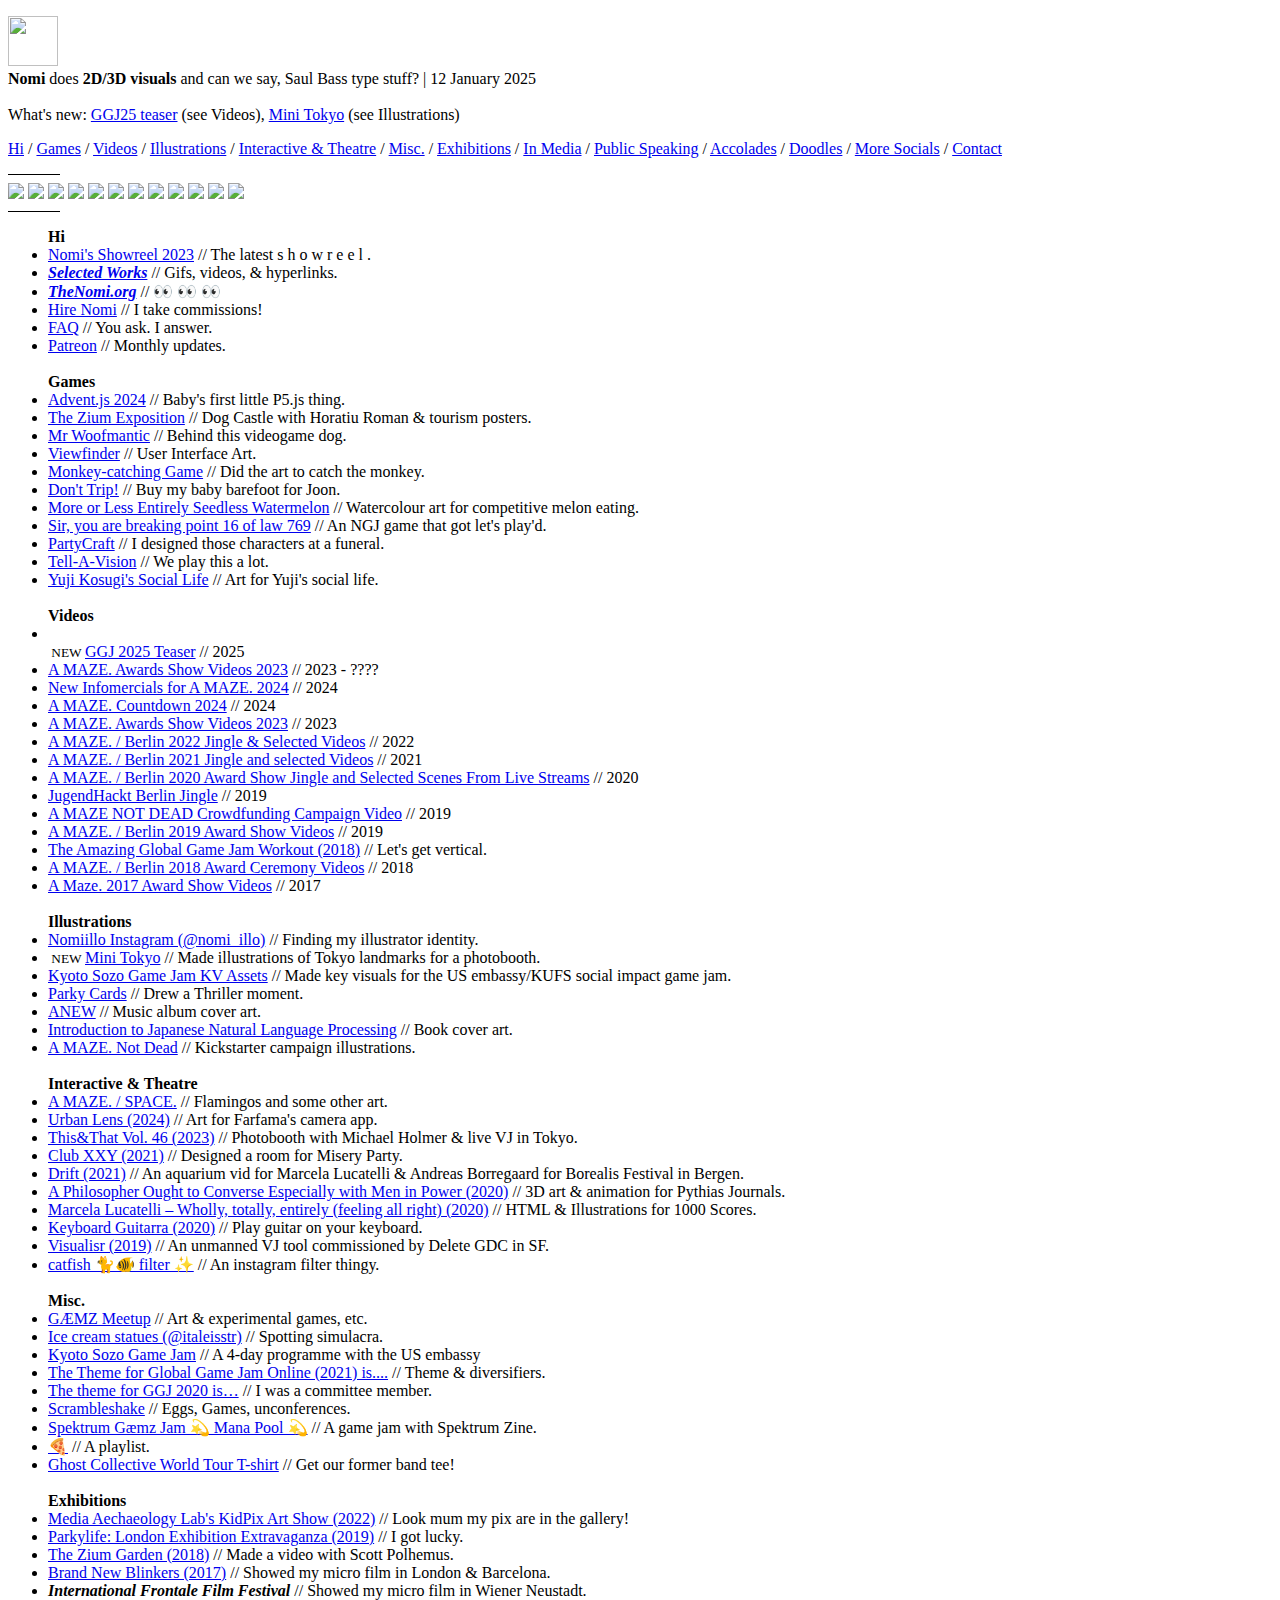
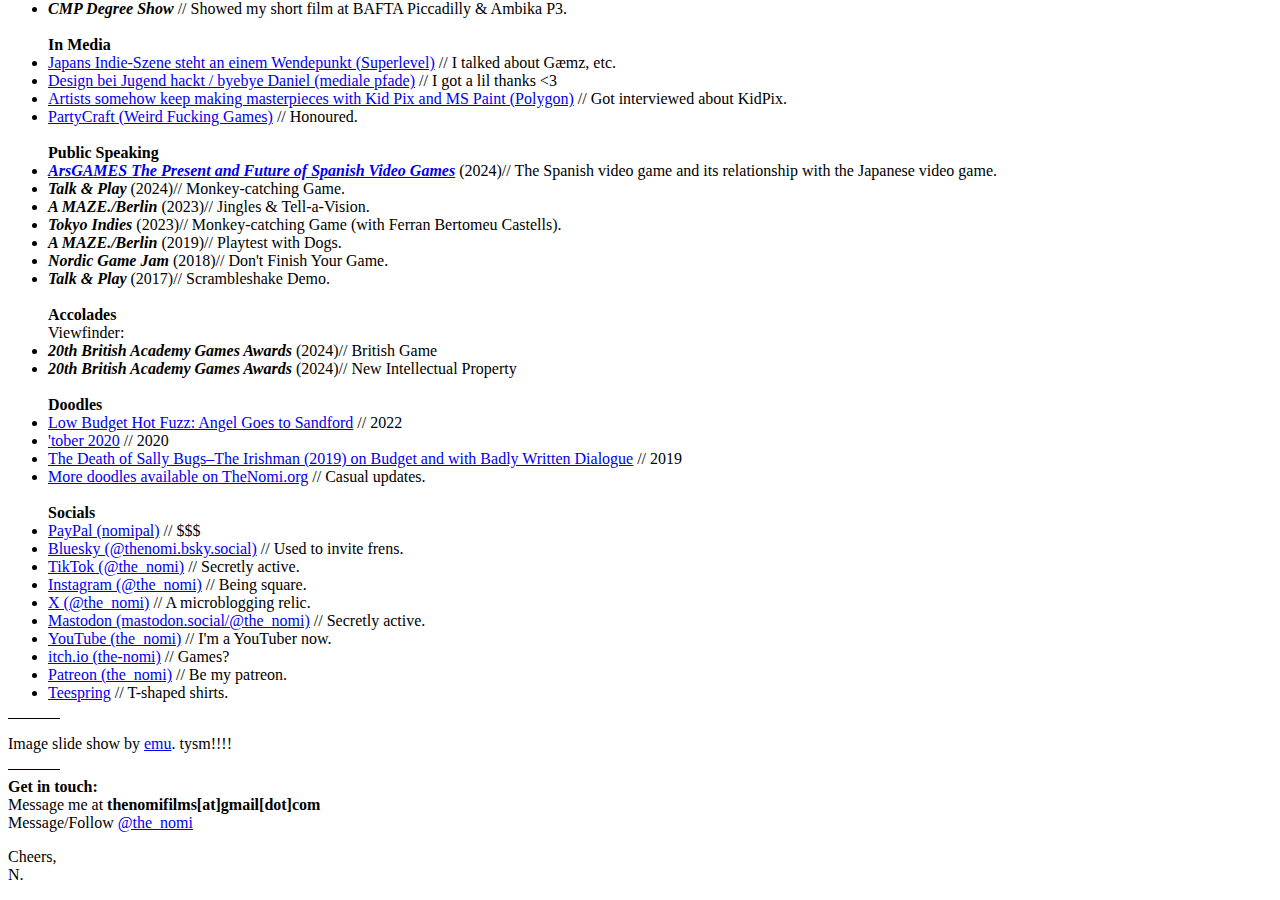
==== index.html @ f28f1448 "Update index.html" ====
<!DOCTYPE html>
<html>
  <head>
    <meta charset="UTF-8">
    <title>TheNomi.com</title>
      <meta name="description" content="A portfolio website for Nomi">
  <meta name="author" content="Nomi">
<meta property="og:site_name" content="TheNomi.com" />
<meta property="og:url" content="https://www.thenomi.com/" />
<meta property="og:description" 
  content="A portfolio website for Nomi." />
<meta property="og:image" content="https://www.thenomi.com/nomifilmswhite.png" />
	  
<link href="https://www.thenomi.com/style.css" rel="stylesheet" type="text/css" media="all">
<link rel="apple-touch-icon" sizes="180x180" href="favicon_package_v0.16/apple-touch-icon.png">
<link rel="icon" type="image/png" sizes="32x32" href="favicon_package_v0.16/favicon-32x32.png">
<link rel="icon" type="image/png" sizes="16x16" href="favicon_package_v0.16/favicon-16x16.png">
<link rel="manifest" href="favicon_package_v0.16/site.webmanifest">
<link rel="mask-icon" href="favicon_package_v0.16/safari-pinned-tab.svg" color="#0b05bb">
<meta name="msapplication-TileColor" content="#0b05bb">
<meta name="theme-color" content="#ffffff">
<script src="https://kit.fontawesome.com/9138d14f06.js" crossorigin="anonymous"></script>
  </head>
  <body>
  <div class="content">
    <p>
    <img src="https://www.thenomi.com/nomifilmswhite.png" width=50 height=50/>
<br />
      <strong>Nomi</strong> does <strong>2D/3D visuals</strong> and can we say, Saul Bass type stuff? | 12 January 2025
<br />
<a class="icon" href="https://bsky.app/profile/thenomi.bsky.social"><i class="fa-brands fa-bluesky"></i></a>
<a class="icon" href="https://www.instagram.com/the_nomi/"><i class="fa-brands fa-instagram"></i></a>
<a class="icon" href="https://www.youtube.com/@the_nomi"><i class="fa-brands fa-youtube"></i></a>
<a class="icon" href="https://www.patreon.com/c/the_nomi"><i class="fa-brands fa-patreon"></i></a>
<a href="https://www.paypal.com/paypalme/nomipal"><i class="fa-brands fa-paypal"></i></a>
<br />What's new: <a href="https://www.youtube.com/watch?v=Ku_IZLA-rEs">GGJ25 teaser</a> (see Videos), <a href="https://www.thenomi.org/post/772462156451020800/mini-tokyo-for-michael-holmesblue-lion-tokyo">Mini Tokyo</a> (see Illustrations)
 <p><a href="#hi">Hi</a> / <a href="#games">Games</a> / <a href="#vids">Videos</a> / <a href="#illos">Illustrations</a> / <a href="#theatres">Interactive & Theatre</a> / <a href="#misc">Misc.</a> / <a href="#exhibits">Exhibitions</a> / <a href="#press">In Media</a> / <a href="#talks">Public Speaking</a> / <a href="#awards">Accolades</a> / <a href="#doodles">Doodles</a>  / <a href="#socials">More Socials</a> /  <a href="#contact">Contact</a></p>
<hr size=1 color=#000 width="50" align="left">
     <div class="showcase">
	 <img src="https://i.imgur.com/Ihv8t44.png">
	<img src="https://i.imgur.com/AspaBAz.png">
  	<img src="https://i.imgur.com/bZU9kv1.jpg">
 	 <img src="https://i.imgur.com/XIl1Euw.png">
  	<img src="https://i.imgur.com/VKNkK71.png">
  	<img src="https://i.imgur.com/jDGgbqI.jpeg">
 	 <img src="https://i.imgur.com/fDbg6NY.png">
  	<img src="https://i.imgur.com/qH9j7Bg.png">
 	 <img src="https://i.imgur.com/H7re2Xc.png">
 	 <img src="https://i.imgur.com/gguBTGF.png">
 	 <img src="https://i.imgur.com/5BTBdmk.jpg">
 	 <img src="https://i.imgur.com/bIGaFX5.png">
 </div>
<hr size=1 color=#000 width="50" align="left">
<ul>
<!-- default -->
<a name="hi" style="color:#000; text-decoration:none;"><span style="font-weight:800;">Hi</span></a>
<li><a class="em" href="https://youtu.be/Iofvjh3fsGM">Nomi's Showreel 2023</a> // The latest s h o w r e e l .</li>
<li><a class="em" href="http://www.thenomi.com/selectedworks.html"><i><b>Selected Works</b></i></a> // Gifs, videos, & hyperlinks.</li>
<li><a class="em" href="http://www.thenomi.org"><i><b>TheNomi.org</b></i></a> // 👀 👀 👀</li>
<li><a class="em" href="https://docs.google.com/forms/d/e/1FAIpQLSczaXz1VG6qEe-CLRkIPqwg05jYuFfMPUuPrjQTqJegX9LgoQ/viewform">Hire Nomi</a> // I take commissions!</li>
<li><a class="em" href="http://www.thenomi.com/faq.html">FAQ</a> // You ask. I answer.</li>
<li><a class="em" href="https://www.patreon.com/c/the_nomi">Patreon</a> // Monthly updates.</li>
<br />
<!-- games -->
<a name="games" style="color:#000; text-decoration:none;"><span style="font-weight:800;">Games</span></a>
<br />
<li><a class="em" href="https://adventjs.itch.io/adventjs-2024">Advent.js 2024</a> // Baby's first little P5.js thing.</li>
<li><a class="em" href="https://theziumsociety.itch.io/the-zium-exposition">The Zium Exposition</a> // Dog Castle with Horatiu Roman & tourism posters.</li>
<li><a class="em" href="https://linktr.ee/mrwoofmantic">Mr Woofmantic</a> // Behind this videogame dog.</li>
<li><a class="em" href="viewfinder.html">Viewfinder</a> // User Interface Art.</li>
<li><a class="em" href="https://liliumtaiwan.itch.io/monkey">Monkey-catching Game</a> // Did the art to catch the monkey.</li>
<li><a class="em" href="https://noodlecake.com/games/dont-trip/">Don't Trip!</a> // Buy my baby barefoot for Joon.</li>
<li><a class="em" href="https://preeps.itch.io/more-or-less-entirely-seedless-watermelon">More or Less Entirely Seedless Watermelon</a> // Watercolour art for competitive melon eating.</li>
<li><a class="em" href="https://the-nomi.itch.io/sir-you-are-breaking-point-16-of-law-769">Sir, you are breaking point 16 of law 769</a> // An NGJ game that got let's play'd.</li>
<li><a class="em" href="https://nothke.itch.io/partycraft">PartyCraft</a> // I designed those characters at a funeral.</li>
<li><a class="em" href="https://the-nomi.itch.io/tell-a-vision">Tell-A-Vision</a> // We play this a lot.</li>
<li><a class="em" href="https://yuji.itch.io/social-life">Yuji Kosugi's Social Life</a> // Art for Yuji's social life.</li>
<br />
<!-- vids -->
<a name="vids" style="color:#000; text-decoration:none;"><span style="font-weight:800;">Videos</span></a>
<br />
<li></li><span class="blink"><small>&nbsp;NEW&nbsp;</small></span><a class="em" href="https://youtu.be/Ku_IZLA-rEs">GGJ 2025 Teaser</a> // 2025</li>
<li><a class="em" href="https://youtu.be/JctMmLUa8xo?si=fgvcHIWpDdJl6vQ5">A MAZE. Awards Show Videos 2023</a> // 2023 - ????</li>
<li><a class="em" href="https://www.youtube.com/watch?v=qSPlO6oYVMs">New Infomercials for A MAZE. 2024</a> // 2024</li>
<li><a class="em" href="https://www.youtube.com/watch?v=WpRq9m79d1o">A MAZE. Countdown 2024</a> // 2024</li>
<li><a class="em" href="https://www.youtube.com/watch?v=JctMmLUa8xo">A MAZE. Awards Show Videos 2023</a> // 2023</li>
<li><a class="em" href="https://www.youtube.com/watch?v=3ywYpEEGjkQ">A MAZE. / Berlin 2022 Jingle & Selected Videos</a> // 2022</li>
<li><a class="em" href="https://www.youtube.com/watch?v=TRoctl3W2CY">A MAZE. / Berlin 2021 Jingle and selected Videos</a> // 2021</li>
<li><a class="em" href="https://www.youtube.com/watch?v=gdLl993M2-o">A MAZE. / Berlin 2020 Award Show Jingle and Selected Scenes From Live Streams</a> // 2020</li>
<li><a class="em" href="https://www.youtube.com/watch?v=gdLl993M2-o">JugendHackt Berlin Jingle</a> // 2019</li>
<li><a class="em" href="https://www.youtube.com/watch?v=qgspG53-900">A MAZE NOT DEAD Crowdfunding Campaign Video</a> // 2019</li>
<li><a class="em" href="https://www.youtube.com/watch?v=vqEWQsGcTUg">A MAZE. / Berlin 2019 Award Show Videos</a> // 2019</li>
<li><a class="em" href="https://www.youtube.com/watch?v=sVcFy2Fg3bg&ab_channel=Nomi">The Amazing Global Game Jam Workout (2018)</a> // Let's get vertical.</li>
<li><a class="em" href="https://www.youtube.com/watch?v=TcguaJoANzA">A MAZE. / Berlin 2018 Award Ceremony Videos</a> // 2018</li>
<li><a class="em" href="https://www.youtube.com/watch?v=Wb0-JqYuwvw">A Maze. 2017 Award Show Videos</a> // 2017</li>
<br />
<!-- illos -->
<a name="illos" style="color:#000; text-decoration:none;"><span style="font-weight:800;">Illustrations</span></a>
<br />
<li><a class="em" href="https://www.instagram.com/nomi_illo/">Nomiillo Instagram (@nomi_illo)</a> // Finding my illustrator identity.</li>
<li><span class="blink"><small>&nbsp;NEW&nbsp;</small></span><a class="em" href="https://www.thenomi.org/post/772462156451020800/mini-tokyo-for-michael-holmesblue-lion-tokyo">Mini Tokyo</a> // Made illustrations of Tokyo landmarks for a photobooth.</li>
<li><a class="em" href="https://thenomi.neocities.org/kyotoassets">Kyoto Sozo Game Jam KV Assets</a> // Made key visuals for the US embassy/KUFS social impact game jam.</li>
<li><a class="em" href="https://www.parkylife.com/freebie-2">Parky Cards</a> // Drew a Thriller moment.</li>
<li><a class="em" href="https://marcelalucatelli.bandcamp.com/album/anew">ANEW</a> // Music album cover art.</li>
<li><a class="em" href="https://www.japanesenlp.com/">Introduction to Japanese Natural Language Processing</a> // Book cover art.</li>
<li><a class="em" href="https://www.kickstarter.com/projects/amazeberlin/a-maze-not-dead">A MAZE. Not Dead</a> // Kickstarter campaign illustrations.</li>
<br />
<!-- theatres -->
<a name="theatres" style="color:#000; text-decoration:none;"><span style="font-weight:800;">Interactive & Theatre</span></a>
<br />
<li><a class="em" href="https://a-maze.itch.io/amazespace/">A MAZE. / SPACE.</a> // Flamingos and some other art.</li>
<li><a class="em" href="https://www.urbanlens.city/">Urban Lens (2024)</a> // Art for Farfama's camera app.</li>
<li><a class="em" href="https://www.thenomi.org/post/712456298235625472/photo-booth-illustration-my-good-photographer">This&That Vol. 46 (2023)</a> // Photobooth with Michael Holmer & live VJ in Tokyo.</li>
<li><a class="em" href="https://www.tessaratuszynska.com/work/club-xxy">Club XXY (2021)</a> // Designed a room for Misery Party.</li>
<li><a class="em" href="https://vimeo.com/542027004">Drift (2021)</a> // An aquarium vid for Marcela Lucatelli & Andreas Borregaard for Borealis Festival in Bergen.</li>
<li><a class="em" href="https://philosopher.marcelalucatelli.co/">A Philosopher Ought to Converse Especially with Men in Power (2020)</a> // 3D art & animation for Pythias Journals.</li>
<li><a class="em" href="https://1000scores.com/portfolio-items/marcela-lucatelli-wholly-totally-entirely-feeling-all-right/">Marcela Lucatelli – Wholly, totally, entirely (feeling all right) (2020)</a> // HTML & Illustrations for 1000 Scores.</li>
<li><a class="em" href="https://fonserbc.itch.io/keyboard-guitarra">Keyboard Guitarra (2020)</a> // Play guitar on your keyboard.</li>
<li><a class="em" href="https://www.youtube.com/watch?app=desktop&v=GjeyEd53iD8&ab_channel=Nomi">Visualisr (2019)</a> // An unmanned VJ tool commissioned by Delete GDC in SF.</li>
<li><a class="em" href="https://www.thenomi.org/post/696973300648345600/catfish-filter-first-filter-in-a-while">catfish 🐈🐠 filter ✨</a> // An instagram filter thingy.</li>
<br />
<!-- misc -->
<a name="misc" style="color:#000; text-decoration:none;"><span style="font-weight:800;">Misc.</span></a>
<br />
<li><a class="em" href="https://gaemz.carrd.co/">GÆMZ Meetup</a> // Art & experimental games, etc.</li>
<li><a class="em" href="https://www.instagram.com/italeisstr">Ice cream statues (@italeisstr)</a> // Spotting simulacra.</li>
<li><a class="em" href="https://kyotogamejam.com/">Kyoto Sozo Game Jam</a> // A 4-day programme with the US embassy</li>
<li><a class="em" href="https://v3.globalgamejam.org/news/theme-global-game-jam-online-2021">The Theme for Global Game Jam Online (2021) is....</a> // Theme & diversifiers.</li>
<li><a class="em" href="https://v3.globalgamejam.org/news/theme-ggj-2020-%E2%80%A6">The theme for GGJ 2020 is…</a> // I was a committee member.</li>
<li><a class="em" href="https://preeps.itch.io/scrambleshake/">Scrambleshake</a> // Eggs, Games, unconferences.</li>
<li><a class="em" href="https://itch.io/jam/tokyo-gaemzu-jam">Spektrum Gæmz Jam 💫 Mana Pool 💫</a> // A game jam with Spektrum Zine.</li>
<li><a class="em" href="https://open.spotify.com/playlist/1mKOKTutd2GUfMTr5Ayp4H?si=c485f671e4d54dd6&utm_medium=share&utm_source=linktree&nd=1&dlsi=d1a4eb141f33491a">🍕</a> // A playlist.</li>
	<li><a class="em" href="https://www.etsy.com/listing/1749392218/ghost-collective-world-tour-t-shirt">Ghost Collective World Tour T-shirt</a> // Get our former band tee!</li>
<br />
<!-- exhibits -->
<a name="exhibits" style="color:#000; text-decoration:none;"><span style="font-weight:800;">Exhibitions</span></a>
<li><a class="em" href="https://newart.city/show/media-archaeology-lab-kidpix-show">Media Aechaeology Lab's KidPix Art Show (2022)</a> // Look mum my pix are in the gallery!</li>
<li><a class="em" href="https://www.parkylife.com/news/london-exhibition-extravaganza">Parkylife: London Exhibition Extravaganza (2019)</a> // I got lucky.</li>
<li><a class="em" href="https://theziumsociety.itch.io/the-zium-garden">The Zium Garden (2018)</a> // Made a video with Scott Polhemus.</li>
<li><a class="em" href="https://x.com/BrandNewBlinker/status/915877257268334593">Brand New Blinkers (2017)</a> // Showed my micro film in London & Barcelona.</li>
<li><em style="font-weight:bold;">International Frontale Film Festival</em> // Showed my micro film in Wiener Neustadt.</li>
<li><em style="font-weight:bold;">CMP Degree Show</em> // Showed my short film at BAFTA Piccadilly & Ambika P3.</li>
<br />
<!-- press -->
<a name="press" style="color:#000; text-decoration:none;"><span style="font-weight:800;">In Media</span></a>
<li><a class="em" href="https://www.superlevel.de/gaemz-meetup-asobu-indiegames-japan/">Japans Indie-Szene steht an einem Wendepunkt (Superlevel)</a> // I talked about Gæmz, etc.</li>
<li><a class="em" href="https://medialepfade.org/2021/03/design-bei-jugend-hackt-byebye-daniel/">Design bei Jugend hackt / byebye Daniel (mediale pfade)</a> // I got a lil thanks <3</li>
<li><a class="em" href="https://www.polygon.com/23273561/kid-pix-ms-paint-masterpieces">Artists somehow keep making masterpieces with Kid Pix and MS Paint (Polygon)</a> // Got interviewed about KidPix.</li>
<li><a class="em" href="https://wfgames.net/games/partycraft/">PartyCraft (Weird Fucking Games)</a> // Honoured.</li>
<br />
<!-- talks -->
<a name="talks" style="color:#000; text-decoration:none;"><span style="font-weight:800;">Public Speaking</span></a>
<br />
<li><em style="font-weight:bold;"><a href="https://www.youtube.com/watch?v=Ew02TBfqWlc">ArsGAMES The Present and Future of Spanish Video Games</a></em> (2024)// The Spanish video game and its relationship with the Japanese video game.</li>
<li><em style="font-weight:bold;">Talk & Play</em> (2024)// Monkey-catching Game.</li>
<li><em style="font-weight:bold;">A MAZE./Berlin</em> (2023)// Jingles & Tell-a-Vision.</li>
<li><em style="font-weight:bold;">Tokyo Indies</em> (2023)// Monkey-catching Game (with Ferran Bertomeu Castells).</li>
<li><em style="font-weight:bold;">A MAZE./Berlin</em> (2019)// Playtest with Dogs.</li>
<li><em style="font-weight:bold;">Nordic Game Jam</em> (2018)// Don't Finish Your Game.</li>
<li><em style="font-weight:bold;">Talk & Play</em> (2017)// Scrambleshake Demo.</li>
<br />
<!-- awards -->
<a name="awards" style="color:#000; text-decoration:none;"><span style="font-weight:800;">Accolades</span></a>
<br />
Viewfinder:
<li><em style="font-weight:bold;">20th British Academy Games Awards</em> (2024)// British Game</li>
<li><em style="font-weight:bold;">20th British Academy Games Awards</em> (2024)// New Intellectual Property</li>
<br />
<!-- doodles -->
<a name="doodles" style="color:#000; text-decoration:none;"><span style="font-weight:800;">Doodles</span></a>
<br />
<li><a class="em" href="https://www.youtube.com/watch?v=Lp1HJdR-pz8">Low Budget Hot Fuzz: Angel Goes to Sandford</a> // 2022</li>
<li><a class="em" href="https://www.youtube.com/watch?v=jcDy6ZgnoCo">'tober 2020</a> // 2020</li>
<li><a class="em" href="https://www.youtube.com/watch?v=j6lKDPXRLhY">The Death of Sally Bugs–The Irishman (2019) on Budget and with Badly Written Dialogue</a> // 2019</li>
<li><a class="em" href="https://www.thenomi.org/tagged/doodles">More doodles available on TheNomi.org</a> // Casual updates.</li>
<br />
<!-- socials -->
<a name="socials" style="color:#000; text-decoration:none;"><span style="font-weight:800;">Socials</span></a>
<br />
<li><a class="em" href="https://paypal.me/nomipal">PayPal (nomipal)</a> // $$$</li>
<li><a class="em" href="https://bsky.app/profile/thenomi.bsky.social">Bluesky (@thenomi.bsky.social)</a> // Used to invite frens.</li>
<li><a class="em" href="https://www.tiktok.com/@the_nomi">TikTok (@the_nomi)</a> // Secretly active.</li>
<li><a class="em" href="https://www.instagram.com/the_nomi/">Instagram (@the_nomi)</a> // Being square.</li>
<li><a class="em" href="https://x.com/the_nomi">X (@the_nomi)</a> // A microblogging relic.</li>
<li><a class="em" href="https://mastodon.social/@The_nomi">Mastodon (mastodon.social/@the_nomi)</a> // Secretly active.</li>
<li><a class="em" href="https://www.youtube.com/@the_nomi">YouTube (the_nomi)</a> // I'm a YouTuber now.</li>
<li><a class="em" href="https://the-nomi.itch.io">itch.io (the-nomi)</a> // Games?</li>
<li><a class="em" href="https://www.patreon.com/the_nomi">Patreon (the_nomi)</a> // Be my patreon.</li>
<li><a class="em" href="https://teespring.com/stores/nomis-store">Teespring</a> // T-shaped shirts.</li>
</ul>
	  <hr size=1 color=#000 width="50" align="left"></hr>
	    <p>
      Image slide show by <a href="https://emu.media/" class="strong">emu</a>. tysm!!!!
    </p>
<hr size=1 color=#000 width="50" align="left"></hr>
    <a name="contact" style="color:#000; text-decoration:none;"><span style="font-weight:800;">Get in touch:</span></a>
    <br/>
    Message me at <strong>thenomifilms[at]gmail[dot]com</strong>
    <br/>
    Message/Follow <a href="https://twitter.com/the_nomi" class="strong">@the_nomi</a>
    </p>
    <p>
    Cheers,
    <br />
    N.
    </p>
    </div>
  </body>
</html>
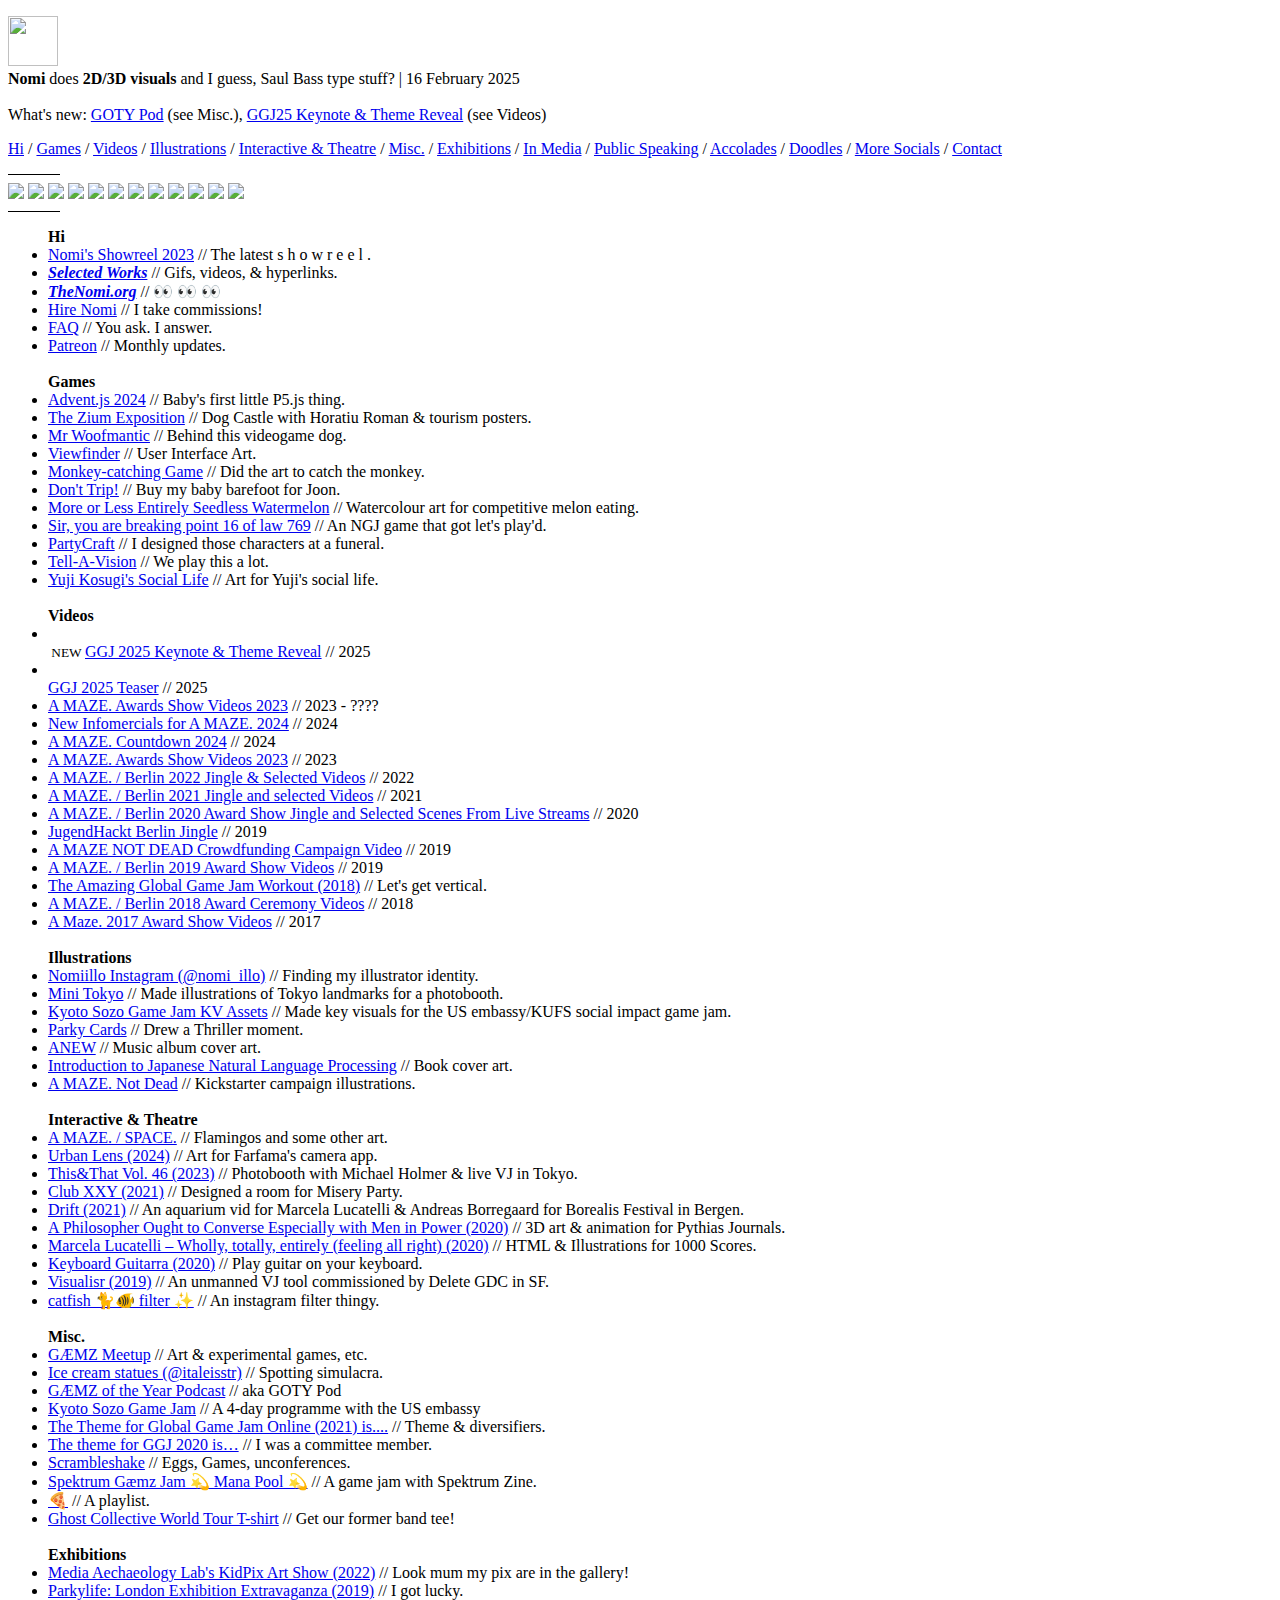
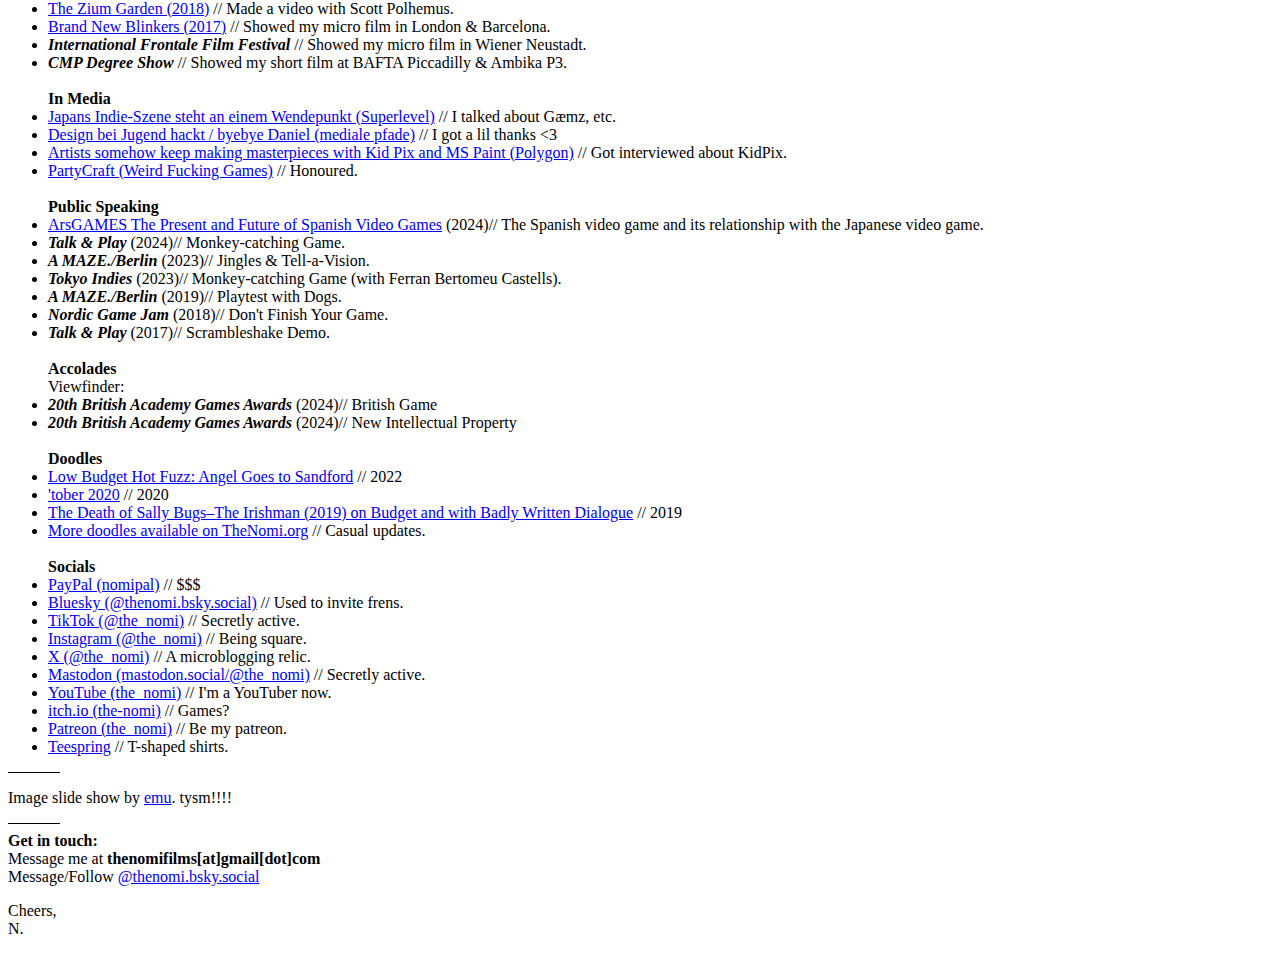
==== commit c0a127af: "Update index.html" ====
--- a/index.html
+++ b/index.html
@@ -20,20 +20,25 @@
 <meta name="msapplication-TileColor" content="#0b05bb">
 <meta name="theme-color" content="#ffffff">
 <script src="https://kit.fontawesome.com/9138d14f06.js" crossorigin="anonymous"></script>
+<script type="module" src="https://cdn.jsdelivr.net/npm/bsky-embed/dist/bsky-embed.es.js" async></script>
   </head>
   <body>
   <div class="content">
     <p>
     <img src="https://www.thenomi.com/nomifilmswhite.png" width=50 height=50/>
 <br />
-      <strong>Nomi</strong> does <strong>2D/3D visuals</strong> and can we say, Saul Bass type stuff? | 12 January 2025
+      <strong>Nomi</strong> does <strong>2D/3D visuals</strong> and I guess, Saul Bass type stuff? | 16 February 2025
 <br />
 <a class="icon" href="https://bsky.app/profile/thenomi.bsky.social"><i class="fa-brands fa-bluesky"></i></a>
 <a class="icon" href="https://www.instagram.com/the_nomi/"><i class="fa-brands fa-instagram"></i></a>
 <a class="icon" href="https://www.youtube.com/@the_nomi"><i class="fa-brands fa-youtube"></i></a>
 <a class="icon" href="https://www.patreon.com/c/the_nomi"><i class="fa-brands fa-patreon"></i></a>
 <a href="https://www.paypal.com/paypalme/nomipal"><i class="fa-brands fa-paypal"></i></a>
-<br />What's new: <a href="https://www.youtube.com/watch?v=Ku_IZLA-rEs">GGJ25 teaser</a> (see Videos), <a href="https://www.thenomi.org/post/772462156451020800/mini-tokyo-for-michael-holmesblue-lion-tokyo">Mini Tokyo</a> (see Illustrations)
+<br />
+	    
+<!-- what's new -->
+	    What's new: <a href="https://bio.site/gaemz">GOTY Pod</a> (see Misc.), <a href="https://www.youtube.com/watch?v=ChL1mBMmqzw">GGJ25 Keynote & Theme Reveal</a> (see Videos)
+	    <!-- what's new over -->
  <p><a href="#hi">Hi</a> / <a href="#games">Games</a> / <a href="#vids">Videos</a> / <a href="#illos">Illustrations</a> / <a href="#theatres">Interactive & Theatre</a> / <a href="#misc">Misc.</a> / <a href="#exhibits">Exhibitions</a> / <a href="#press">In Media</a> / <a href="#talks">Public Speaking</a> / <a href="#awards">Accolades</a> / <a href="#doodles">Doodles</a>  / <a href="#socials">More Socials</a> /  <a href="#contact">Contact</a></p>
 <hr size=1 color=#000 width="50" align="left">
      <div class="showcase">
@@ -79,7 +84,8 @@
 <!-- vids -->
 <a name="vids" style="color:#000; text-decoration:none;"><span style="font-weight:800;">Videos</span></a>
 <br />
-<li></li><span class="blink"><small>&nbsp;NEW&nbsp;</small></span><a class="em" href="https://youtu.be/Ku_IZLA-rEs">GGJ 2025 Teaser</a> // 2025</li>
+<li></li><span class="blink"><small>&nbsp;NEW&nbsp;</small></span><a class="em" href="https://www.youtube.com/watch?v=ChL1mBMmqzw">GGJ 2025 Keynote & Theme Reveal</a> // 2025</li>
+<li></li><a class="em" href="https://youtu.be/Ku_IZLA-rEs">GGJ 2025 Teaser</a> // 2025</li>
 <li><a class="em" href="https://youtu.be/JctMmLUa8xo?si=fgvcHIWpDdJl6vQ5">A MAZE. Awards Show Videos 2023</a> // 2023 - ????</li>
 <li><a class="em" href="https://www.youtube.com/watch?v=qSPlO6oYVMs">New Infomercials for A MAZE. 2024</a> // 2024</li>
 <li><a class="em" href="https://www.youtube.com/watch?v=WpRq9m79d1o">A MAZE. Countdown 2024</a> // 2024</li>
@@ -98,7 +104,7 @@
 <a name="illos" style="color:#000; text-decoration:none;"><span style="font-weight:800;">Illustrations</span></a>
 <br />
 <li><a class="em" href="https://www.instagram.com/nomi_illo/">Nomiillo Instagram (@nomi_illo)</a> // Finding my illustrator identity.</li>
-<li><span class="blink"><small>&nbsp;NEW&nbsp;</small></span><a class="em" href="https://www.thenomi.org/post/772462156451020800/mini-tokyo-for-michael-holmesblue-lion-tokyo">Mini Tokyo</a> // Made illustrations of Tokyo landmarks for a photobooth.</li>
+<li><a class="em" href="https://www.thenomi.org/post/772462156451020800/mini-tokyo-for-michael-holmesblue-lion-tokyo">Mini Tokyo</a> // Made illustrations of Tokyo landmarks for a photobooth.</li>
 <li><a class="em" href="https://thenomi.neocities.org/kyotoassets">Kyoto Sozo Game Jam KV Assets</a> // Made key visuals for the US embassy/KUFS social impact game jam.</li>
 <li><a class="em" href="https://www.parkylife.com/freebie-2">Parky Cards</a> // Drew a Thriller moment.</li>
 <li><a class="em" href="https://marcelalucatelli.bandcamp.com/album/anew">ANEW</a> // Music album cover art.</li>
@@ -124,6 +130,7 @@
 <br />
 <li><a class="em" href="https://gaemz.carrd.co/">GÆMZ Meetup</a> // Art & experimental games, etc.</li>
 <li><a class="em" href="https://www.instagram.com/italeisstr">Ice cream statues (@italeisstr)</a> // Spotting simulacra.</li>
+<li><a class="em" href="https://bio.site/gaemz">GÆMZ of the Year Podcast</a> // aka GOTY Pod</li>
 <li><a class="em" href="https://kyotogamejam.com/">Kyoto Sozo Game Jam</a> // A 4-day programme with the US embassy</li>
 <li><a class="em" href="https://v3.globalgamejam.org/news/theme-global-game-jam-online-2021">The Theme for Global Game Jam Online (2021) is....</a> // Theme & diversifiers.</li>
 <li><a class="em" href="https://v3.globalgamejam.org/news/theme-ggj-2020-%E2%80%A6">The theme for GGJ 2020 is…</a> // I was a committee member.</li>
@@ -151,7 +158,7 @@
 <!-- talks -->
 <a name="talks" style="color:#000; text-decoration:none;"><span style="font-weight:800;">Public Speaking</span></a>
 <br />
-<li><em style="font-weight:bold;"><a href="https://www.youtube.com/watch?v=Ew02TBfqWlc">ArsGAMES The Present and Future of Spanish Video Games</a></em> (2024)// The Spanish video game and its relationship with the Japanese video game.</li>
+<li><a class="em" href="https://www.youtube.com/watch?v=Ew02TBfqWlc">ArsGAMES The Present and Future of Spanish Video Games</a> (2024)// The Spanish video game and its relationship with the Japanese video game.</li>
 <li><em style="font-weight:bold;">Talk & Play</em> (2024)// Monkey-catching Game.</li>
 <li><em style="font-weight:bold;">A MAZE./Berlin</em> (2023)// Jingles & Tell-a-Vision.</li>
 <li><em style="font-weight:bold;">Tokyo Indies</em> (2023)// Monkey-catching Game (with Ferran Bertomeu Castells).</li>
@@ -188,6 +195,20 @@
 <li><a class="em" href="https://www.patreon.com/the_nomi">Patreon (the_nomi)</a> // Be my patreon.</li>
 <li><a class="em" href="https://teespring.com/stores/nomis-store">Teespring</a> // T-shaped shirts.</li>
 </ul>
+  <bsky-embed
+    username="thenomi.bsky.social"
+    feed="at://...(decide between username, feed, or search)"
+    search="#BuildInPublic (decide between username, feed, and search)"
+    mode=""
+    limit="5"
+    link-target="_blank"
+    link-image="true"
+    load-more="true"
+    disable-styles="false"
+    custom-styles=".border-slate-300 { border-color: blue; font-size:10px; }"
+    date-format='{"type":"absolute","locale":"de-DE","options":{"weekday":"long","year":"numeric","month":"long","day":"numeric"}}'
+  >
+  </bsky-embed>
 	  <hr size=1 color=#000 width="50" align="left"></hr>
 	    <p>
       Image slide show by <a href="https://emu.media/" class="strong">emu</a>. tysm!!!!
@@ -197,7 +218,7 @@
     <br/>
     Message me at <strong>thenomifilms[at]gmail[dot]com</strong>
     <br/>
-    Message/Follow <a href="https://twitter.com/the_nomi" class="strong">@the_nomi</a>
+    Message/Follow <a href="https://bsky.app/profile/thenomi.bsky.social" class="strong">@thenomi.bsky.social</a>
     </p>
     <p>
     Cheers,
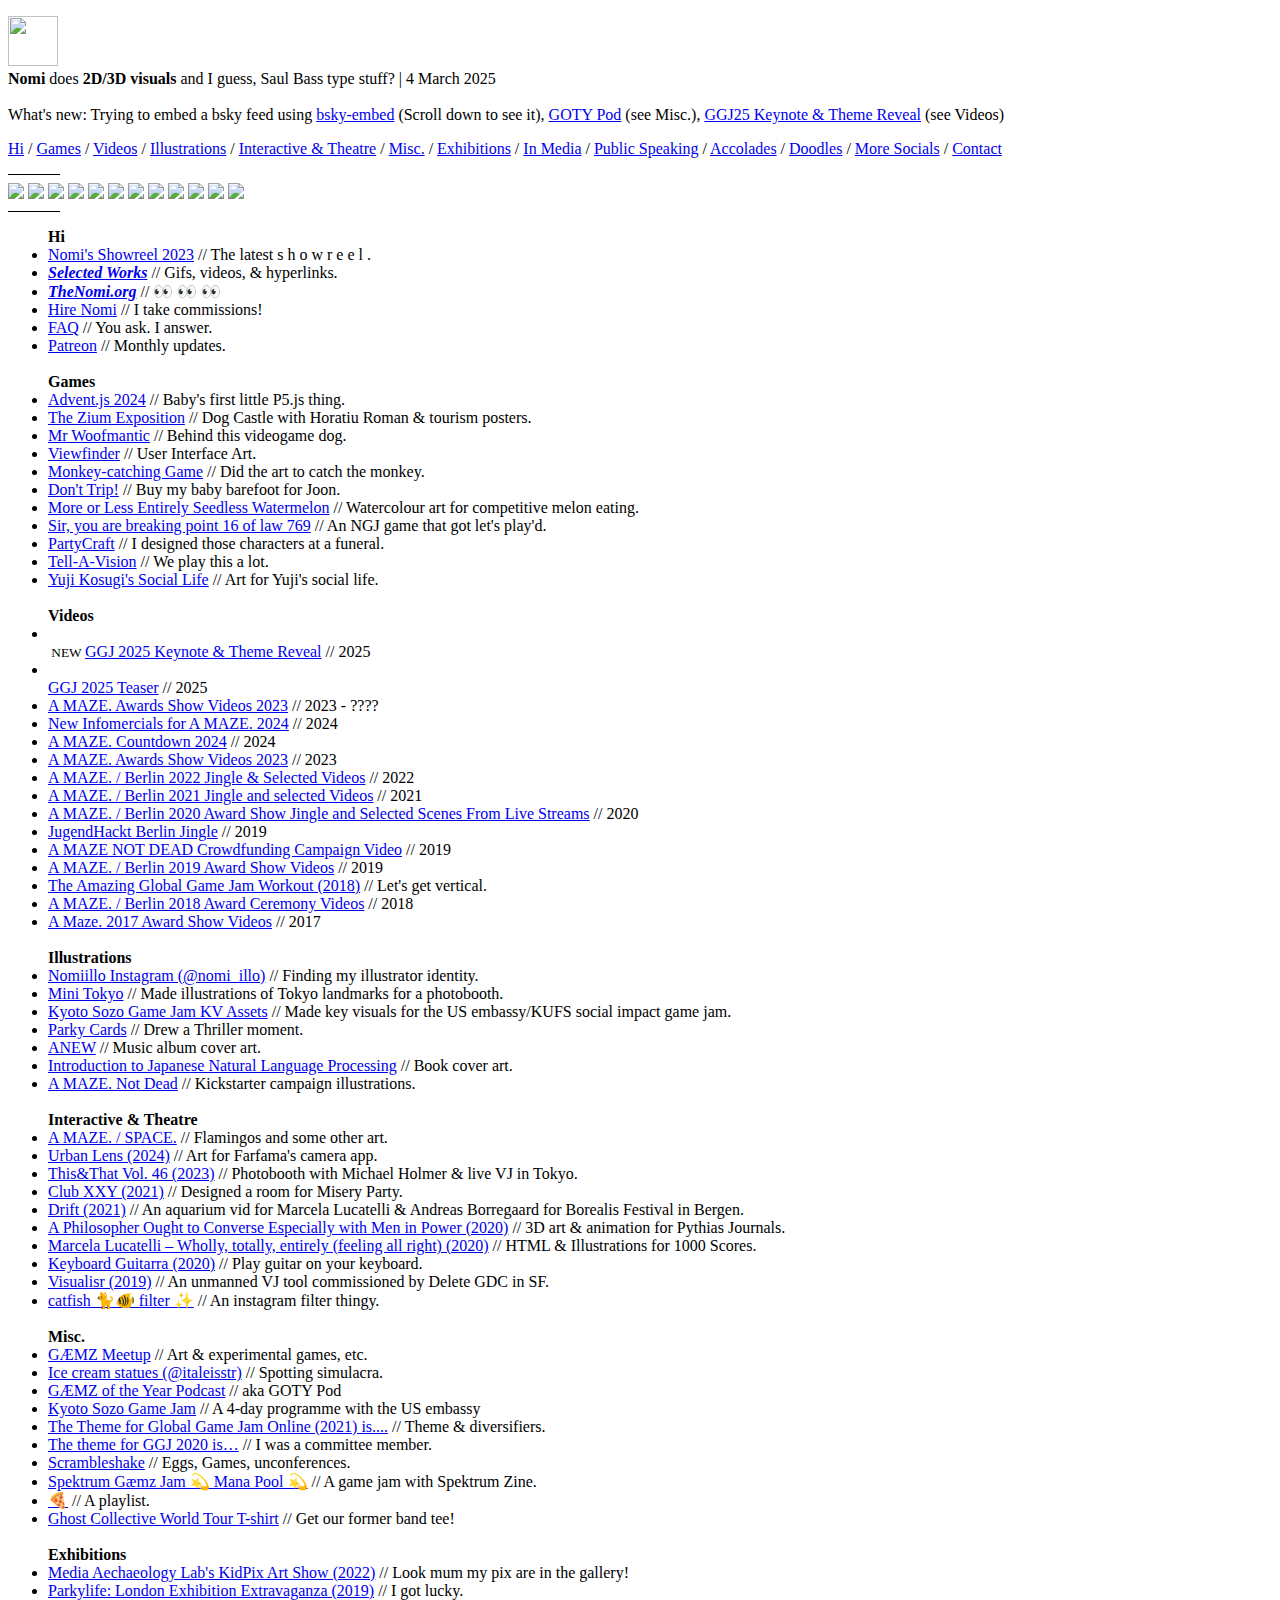
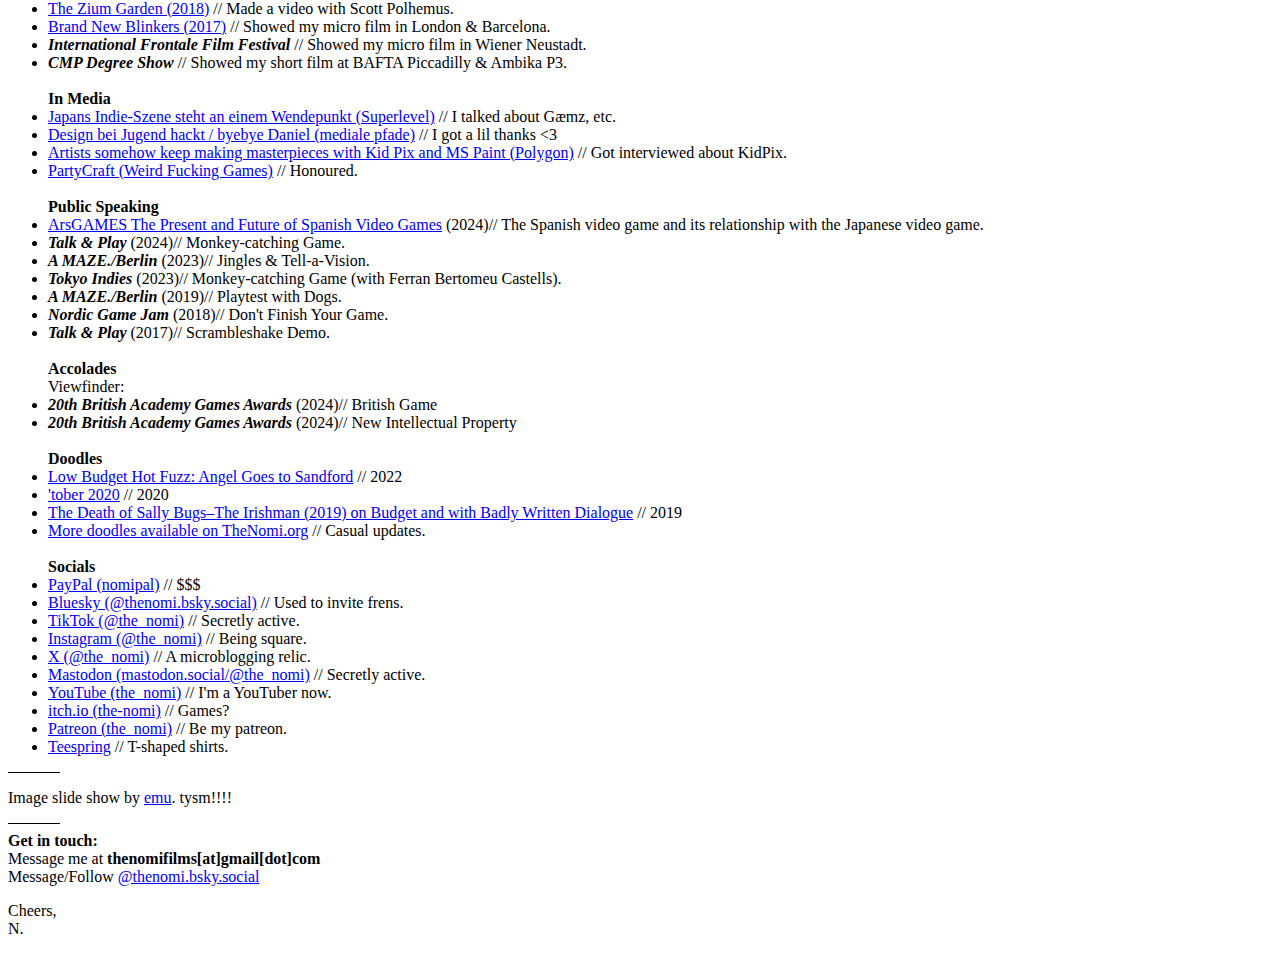
==== commit 027c59fa: "Update index.html" ====
--- a/index.html
+++ b/index.html
@@ -20,14 +20,13 @@
 <meta name="msapplication-TileColor" content="#0b05bb">
 <meta name="theme-color" content="#ffffff">
 <script src="https://kit.fontawesome.com/9138d14f06.js" crossorigin="anonymous"></script>
-<script type="module" src="https://cdn.jsdelivr.net/npm/bsky-embed/dist/bsky-embed.es.js" async></script>
   </head>
   <body>
   <div class="content">
     <p>
     <img src="https://www.thenomi.com/nomifilmswhite.png" width=50 height=50/>
 <br />
-      <strong>Nomi</strong> does <strong>2D/3D visuals</strong> and I guess, Saul Bass type stuff? | 16 February 2025
+      <strong>Nomi</strong> does <strong>2D/3D visuals</strong> and I guess, Saul Bass type stuff? | 4 March 2025
 <br />
 <a class="icon" href="https://bsky.app/profile/thenomi.bsky.social"><i class="fa-brands fa-bluesky"></i></a>
 <a class="icon" href="https://www.instagram.com/the_nomi/"><i class="fa-brands fa-instagram"></i></a>
@@ -37,7 +36,7 @@
 <br />
 	    
 <!-- what's new -->
-	    What's new: <a href="https://bio.site/gaemz">GOTY Pod</a> (see Misc.), <a href="https://www.youtube.com/watch?v=ChL1mBMmqzw">GGJ25 Keynote & Theme Reveal</a> (see Videos)
+	    What's new: Trying to embed a bsky feed using <a href="https://github.com/Vincenius/bsky-embed">bsky-embed</a> (Scroll down to see it), <a href="https://bio.site/gaemz">GOTY Pod</a> (see Misc.), <a href="https://www.youtube.com/watch?v=ChL1mBMmqzw">GGJ25 Keynote & Theme Reveal</a> (see Videos)
 	    <!-- what's new over -->
  <p><a href="#hi">Hi</a> / <a href="#games">Games</a> / <a href="#vids">Videos</a> / <a href="#illos">Illustrations</a> / <a href="#theatres">Interactive & Theatre</a> / <a href="#misc">Misc.</a> / <a href="#exhibits">Exhibitions</a> / <a href="#press">In Media</a> / <a href="#talks">Public Speaking</a> / <a href="#awards">Accolades</a> / <a href="#doodles">Doodles</a>  / <a href="#socials">More Socials</a> /  <a href="#contact">Contact</a></p>
 <hr size=1 color=#000 width="50" align="left">
@@ -195,18 +194,20 @@
 <li><a class="em" href="https://www.patreon.com/the_nomi">Patreon (the_nomi)</a> // Be my patreon.</li>
 <li><a class="em" href="https://teespring.com/stores/nomis-store">Teespring</a> // T-shaped shirts.</li>
 </ul>
+<script src="https://cdn.jsdelivr.net/npm/bsky-embed@0.1.4/dist/bsky-embed.es.js" async></script>
   <bsky-embed
     username="thenomi.bsky.social"
     feed="at://...(decide between username, feed, or search)"
     search="#BuildInPublic (decide between username, feed, and search)"
     mode=""
-    limit="5"
+    limit="1"
     link-target="_blank"
     link-image="true"
     load-more="true"
     disable-styles="false"
-    custom-styles=".border-slate-300 { border-color: blue; font-size:10px; }"
-    date-format='{"type":"absolute","locale":"de-DE","options":{"weekday":"long","year":"numeric","month":"long","day":"numeric"}}'
+    custom-styles=".border-slate-300 {font-family: 'EB Garamond', serif;
+  color: #000; font-size:1em;} img.rounded-full {display: none;) .flex >div { max-width:100%; float:left;} .whitespace-pre-wrap { word-wrap: break-word;}"
+    date-format='{"type":"absolute","locale":"en-GB","options":{"weekday":"long","year":"numeric","month":"long","day":"numeric"}}'
   >
   </bsky-embed>
 	  <hr size=1 color=#000 width="50" align="left"></hr>
